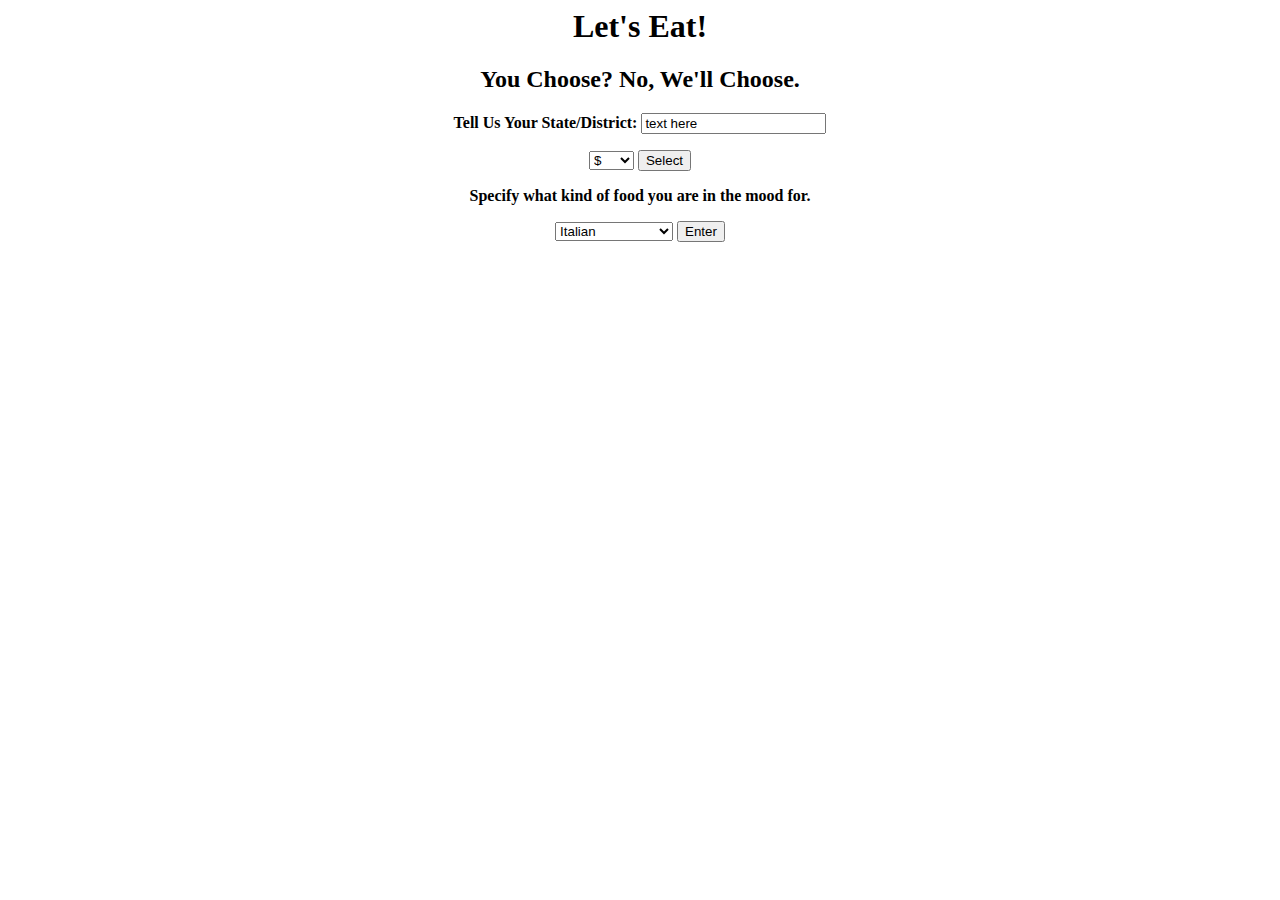
==== Index.html @ 716a3ecb "Rename index.html to Index.html" ====
<html>
<html lang="en">
<link rel= "stylesheet" href="LetsEat.css">
<script src= "final.js"> </script>
<header><h1><center> <b>Let's Eat!</b> </header></h1></center>
<h2> <center><b>You Choose? No, We'll Choose. </b></h2> </center>
<p><center>
         <label><b>Tell Us Your State/District:</b></label>
         <input type = "text"
                id = "myText"
                value = "text here" />
       </p></center>
<p><center>
<p><center>
  <style>
body {
    background-image: url("foodbackground.jpg");
    height: 100%
    background-attachment: scroll;
    background-position: center;
    background-repeat: no-repeat;
    background-size: cover;
}
}
</style>
</head>
<body>
  <div class="dropdown">
    <select name="price" id="price">
    <div class="dropdown-content">
      <option value= "$"> $ </option>
      <option value= "$$"> $$ </option>
      <option value= "$$$"> $$$ </option>
    </div>
  </div>
      <p><b>How much are you willing to spend?</b></p>




        </select>
        <button onClick = "innerHTML = document.getElementById('price').value"> Select </button>

      <p><b>Specify what kind of food you are in the mood for.</b></p>
        <select name="food" id ="food">
          <div class="dropdown">
            <button class="dropbtn">Dropdown</button>
            <div class="dropdown-content">
              <option value="Italian">Italian </option>
              <option value="Latin/Hispanic">Latin/Hispanic</option>
              <option value="American">American</option>
              <option value="Asian">Asian</option>
              <option value= "French">French</option>
              <option value= "Random"> Random Choice</option>
            </div>
          </div>

        </select>
        <button onClick = "userInput(document.getElementById('price').value, document.getElementById('food').value)"> Enter </button>
        <div id = "restaurant"> </div>


            </html>
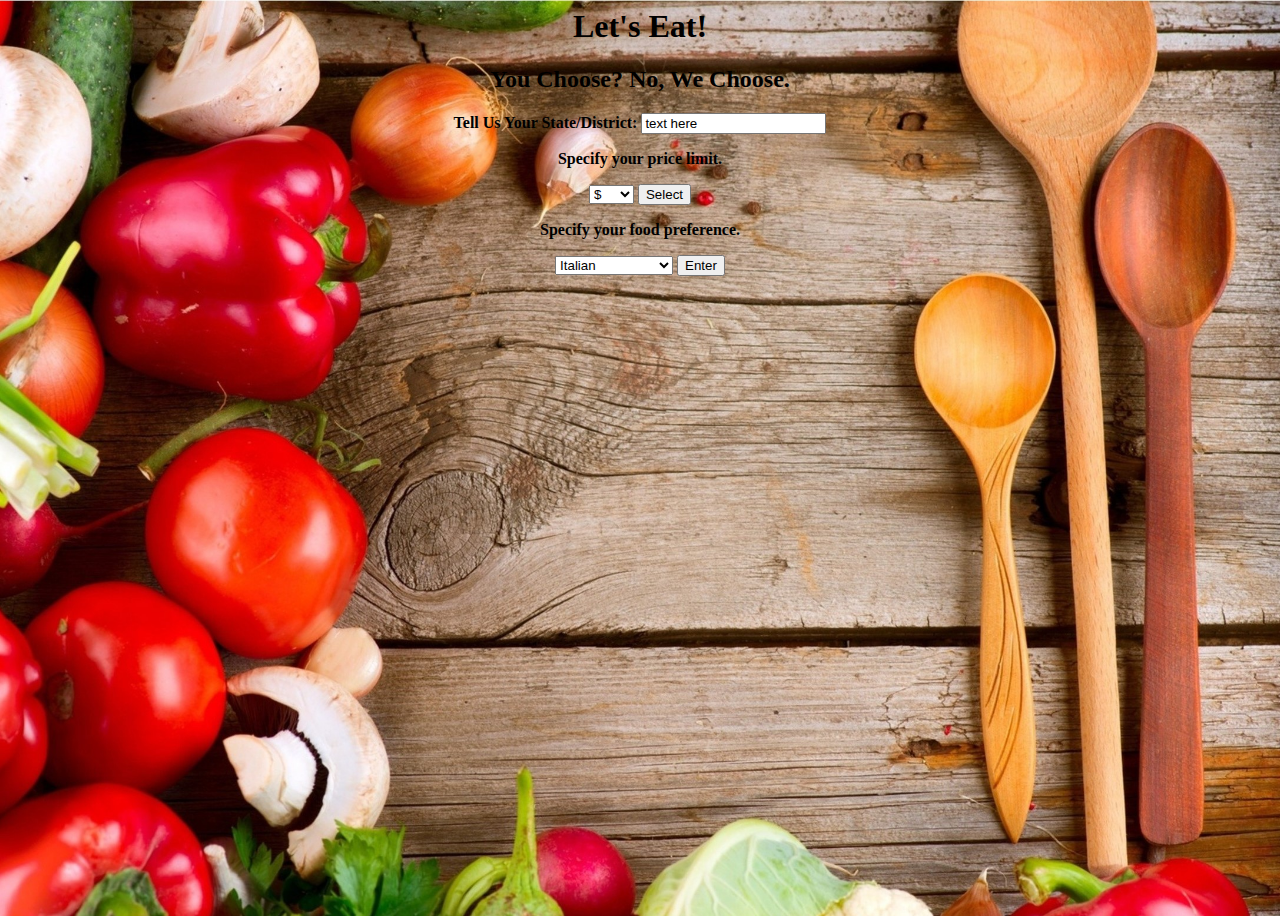
==== commit 8ee31c0c: "Update Index.html" ====
--- a/Index.html
+++ b/Index.html
@@ -3,7 +3,7 @@
 <link rel= "stylesheet" href="LetsEat.css">
 <script src= "final.js"> </script>
 <header><h1><center> <b>Let's Eat!</b> </header></h1></center>
-<h2> <center><b>You Choose? No, We'll Choose. </b></h2> </center>
+<h2> <center><b>You Choose? No, We Choose. </b></h2> </center>
 <p><center>
          <label><b>Tell Us Your State/District:</b></label>
          <input type = "text"
@@ -15,7 +15,7 @@
   <style>
 body {
     background-image: url("foodbackground.jpg");
-    height: 100%
+    height: 100%;
     background-attachment: scroll;
     background-position: center;
     background-repeat: no-repeat;
@@ -26,6 +26,7 @@
 </head>
 <body>
   <div class="dropdown">
+      <p><b>Specify your price limit.</b></p>
     <select name="price" id="price">
     <div class="dropdown-content">
       <option value= "$"> $ </option>
@@ -41,7 +42,7 @@
         </select>
         <button onClick = "innerHTML = document.getElementById('price').value"> Select </button>
 
-      <p><b>Specify what kind of food you are in the mood for.</b></p>
+      <p><b>Specify your food preference.</b></p>
         <select name="food" id ="food">
           <div class="dropdown">
             <button class="dropbtn">Dropdown</button>
@@ -59,5 +60,6 @@
         <button onClick = "userInput(document.getElementById('price').value, document.getElementById('food').value)"> Enter </button>
         <div id = "restaurant"> </div>
 
+      </body>
+            </html>
 
-            </html>
